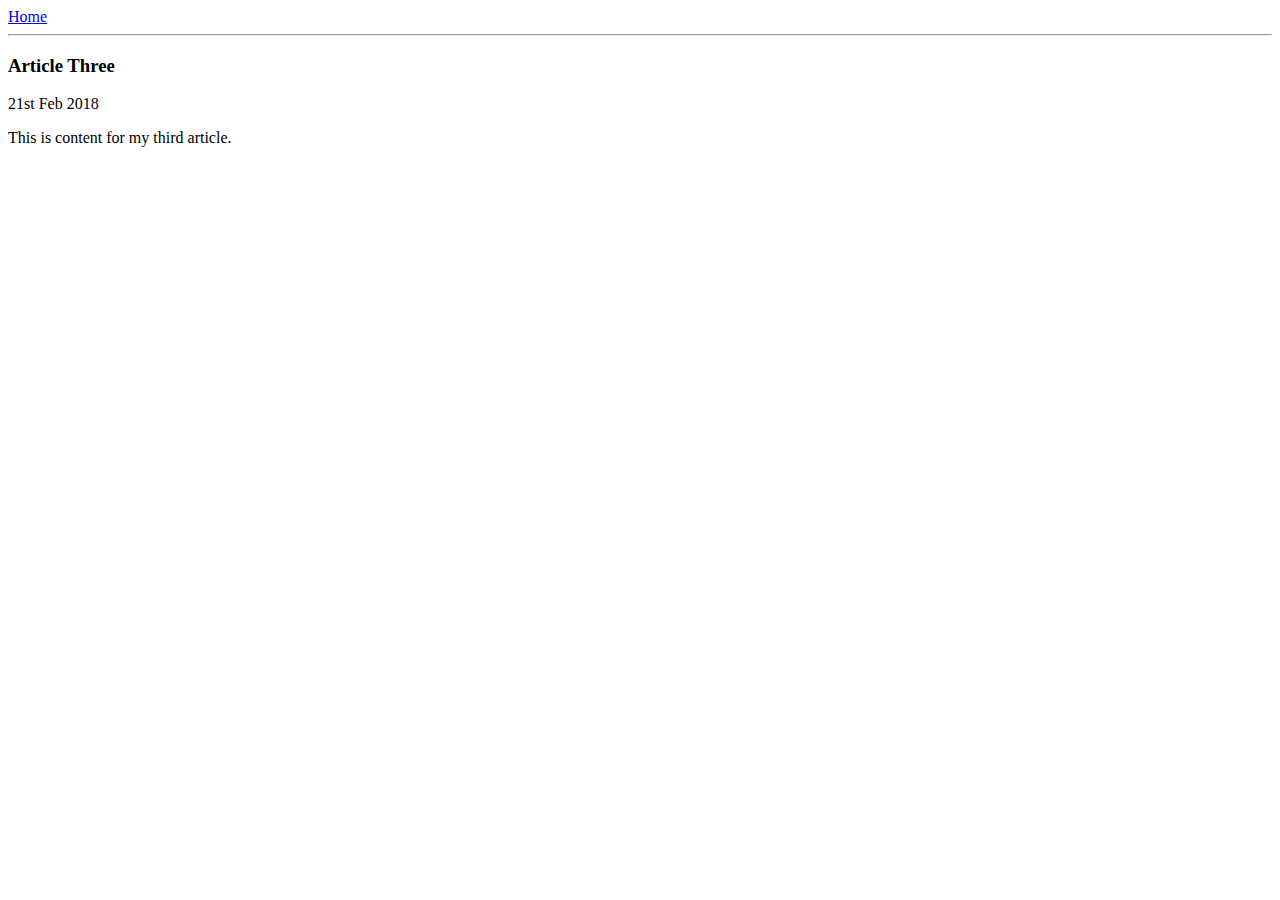
==== ui/article-three.html @ 97002529 "Create article-three.html" ====
<html>
    <head>
        <title>
            Article Three | Harsh Sharma
        </title>
        <meta name="viewport" content="width=device-width,initial-scale=/"/>
        </head>
        <body>
            <div>
                <a href="/">Home</a>
                
            </div>
            <hr/>
            <h3>
                Article Three
            </h3>
            <div>
                21st Feb 2018
            </div>
            <div>
                <p>
                This is content for my third article. 
                </p> 
                
            </div>
        </body>
</html>
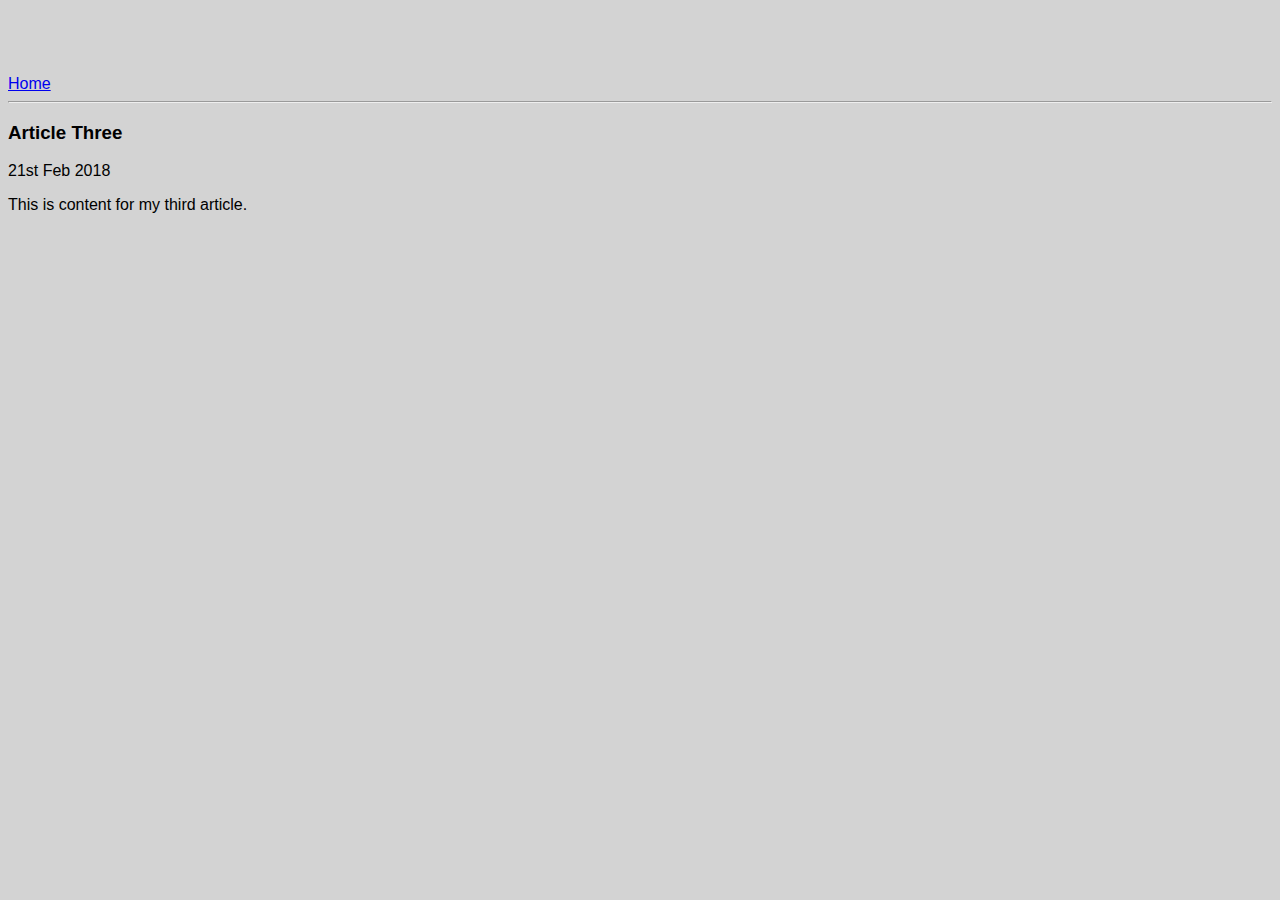
==== commit 72f9a85a: "[imad-console] Updates ui/article-three.html" ====
--- a/ui/article-three.html
+++ b/ui/article-three.html
@@ -4,6 +4,7 @@
             Article Three | Harsh Sharma
         </title>
         <meta name="viewport" content="width=device-width,initial-scale=/"/>
+         <link href="/ui/style.css" rel="stylesheet" />
         </head>
         <body>
             <div>
--- a/ui/style.css
+++ b/ui/style.css
@@ -0,0 +1,30 @@
+body {
+    font-family: sans-serif;
+    background-color: lightgrey;
+    margin-top: 75px;
+}
+
+.center {
+    text-align: center;
+}
+
+.text-big {
+    font-size: 300%;
+}
+
+.bold {
+    font-weight: bold;
+}
+
+.img-medium {
+    height: 200px;
+}
+.container{
+max-width: 800px;
+  margin: 0 auto;
+    color: #1d1c1c;
+    font-family: sans-serif;
+    padding: 100px;
+    padding-left: 20px;
+    padding-right: 20px;
+}
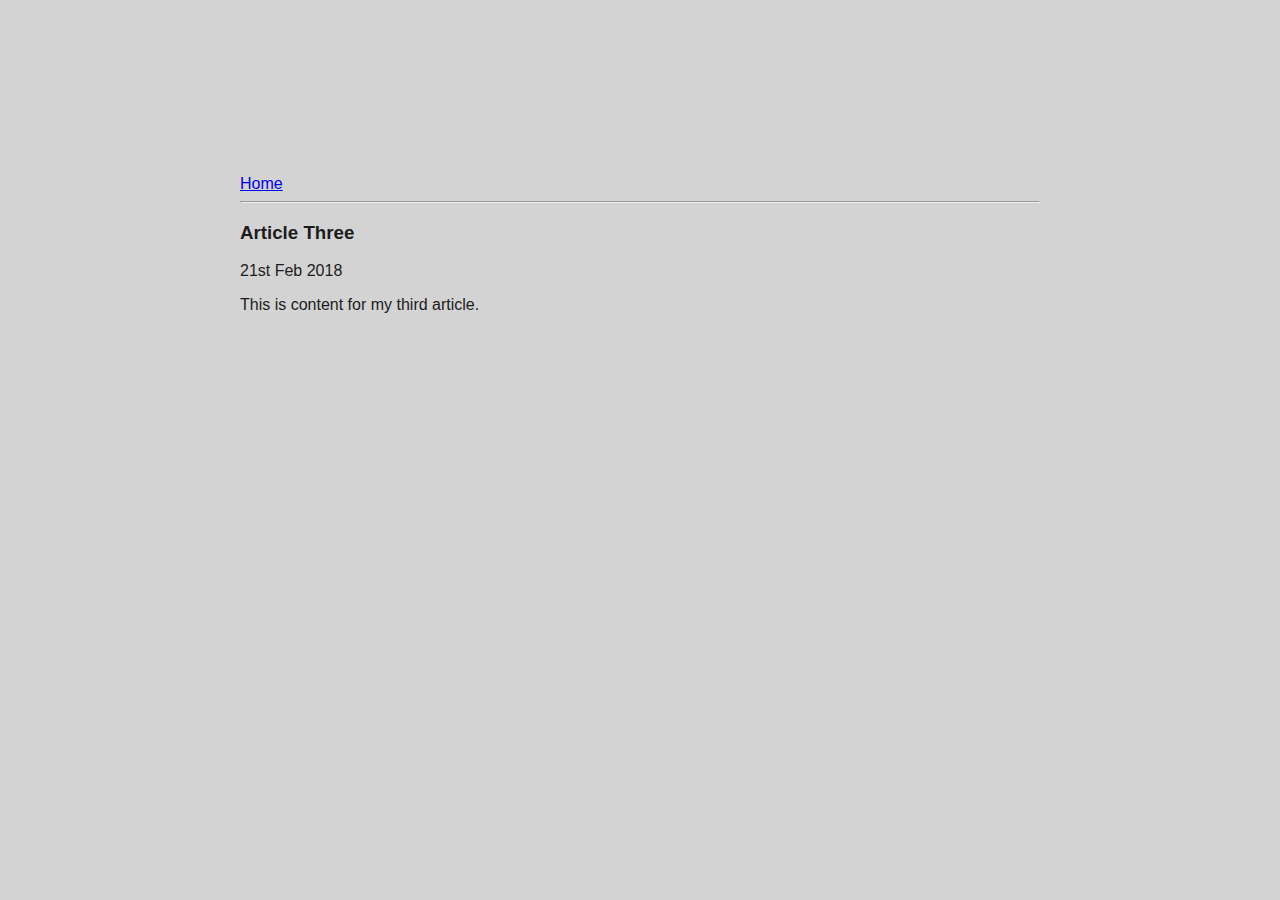
==== commit 83f26fb6: "[imad-console] Updates ui/article-three.html" ====
--- a/ui/article-three.html
+++ b/ui/article-three.html
@@ -7,6 +7,7 @@
          <link href="/ui/style.css" rel="stylesheet" />
         </head>
         <body>
+              <div class="container">
             <div>
                 <a href="/">Home</a>
                 
@@ -22,7 +23,7 @@
                 <p>
                 This is content for my third article. 
                 </p> 
-                
+                </div>
             </div>
         </body>
 </html>
